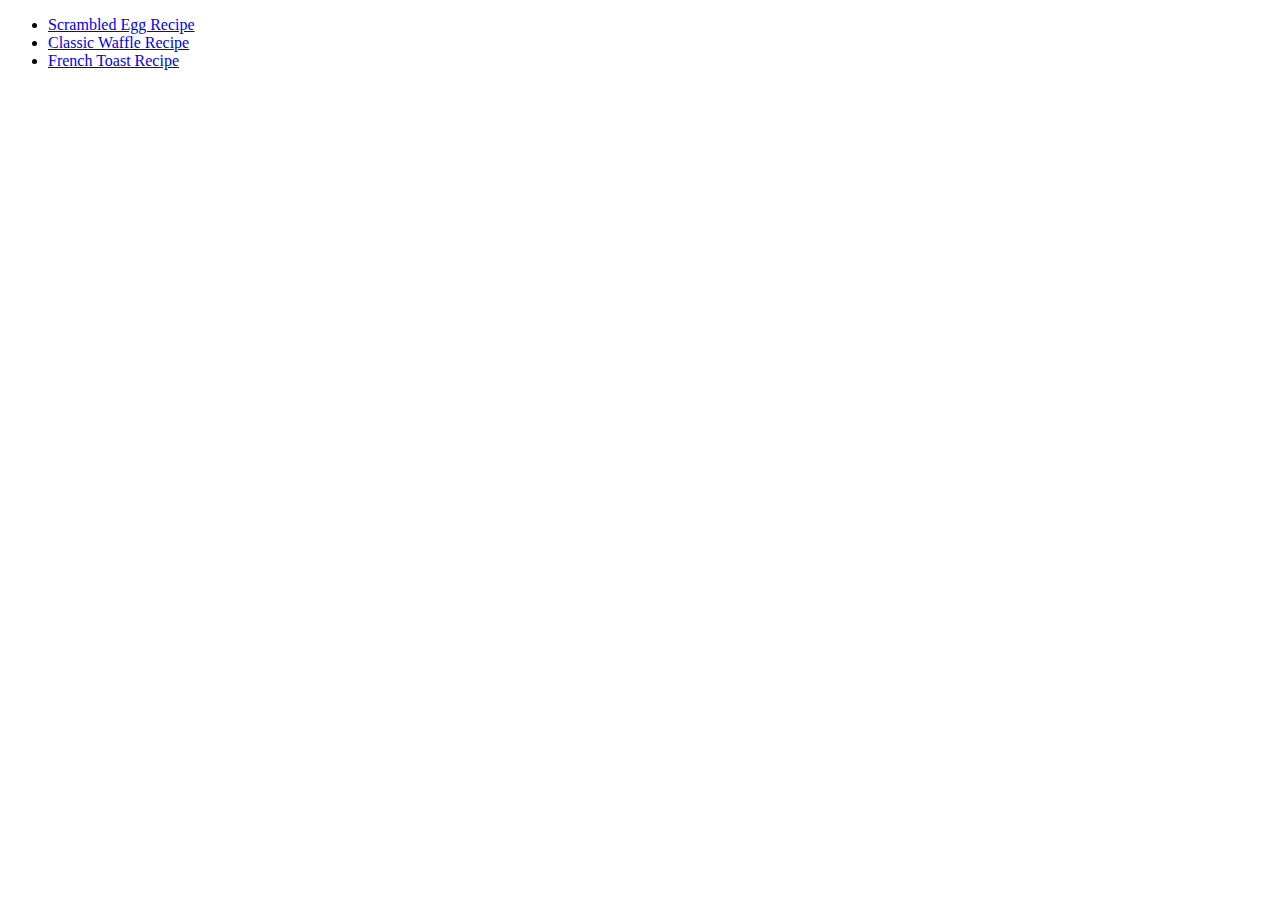
==== index.html @ a5b1dd6a "update index page" ====
<!DOCTYPE html>
<html lang="en">
<head>
    <meta charset="UTF-8">
    <meta http-equiv="X-UA-Compatible" content="IE=edge">
    <meta name="viewport" content="width=device-width, initial-scale=1.0">
    <title>Document</title>
</head>
<body>
    <ul>
        <li><a href="recipes/scrambled egg.html">Scrambled Egg Recipe</a></li>
        <li><a href="recipes/classic waffles.html">Classic Waffle Recipe</a></li>
        <li><a href="recipes/french toast.html">French Toast Recipe</a></li>
    </ul>
    

    
</body>
</html>
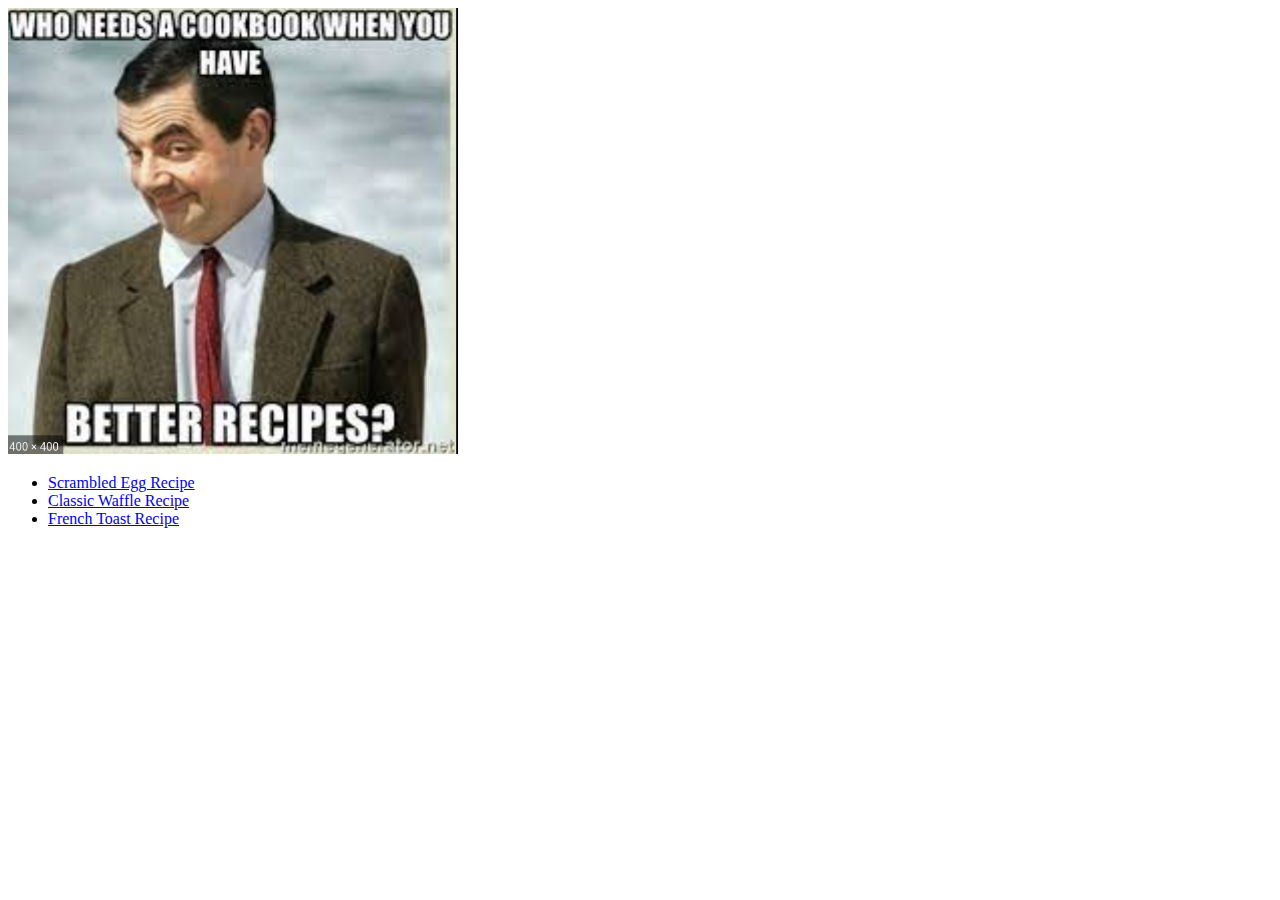
==== commit 8bdc4ffe: "Add cover page" ====
--- a/index.html
+++ b/index.html
@@ -7,6 +7,7 @@
     <title>Document</title>
 </head>
 <body>
+    <img src="recipes/images/coverpage.png" alt="Recipe cover page" width="450">
     <ul>
         <li><a href="recipes/scrambled egg.html">Scrambled Egg Recipe</a></li>
         <li><a href="recipes/classic waffles.html">Classic Waffle Recipe</a></li>
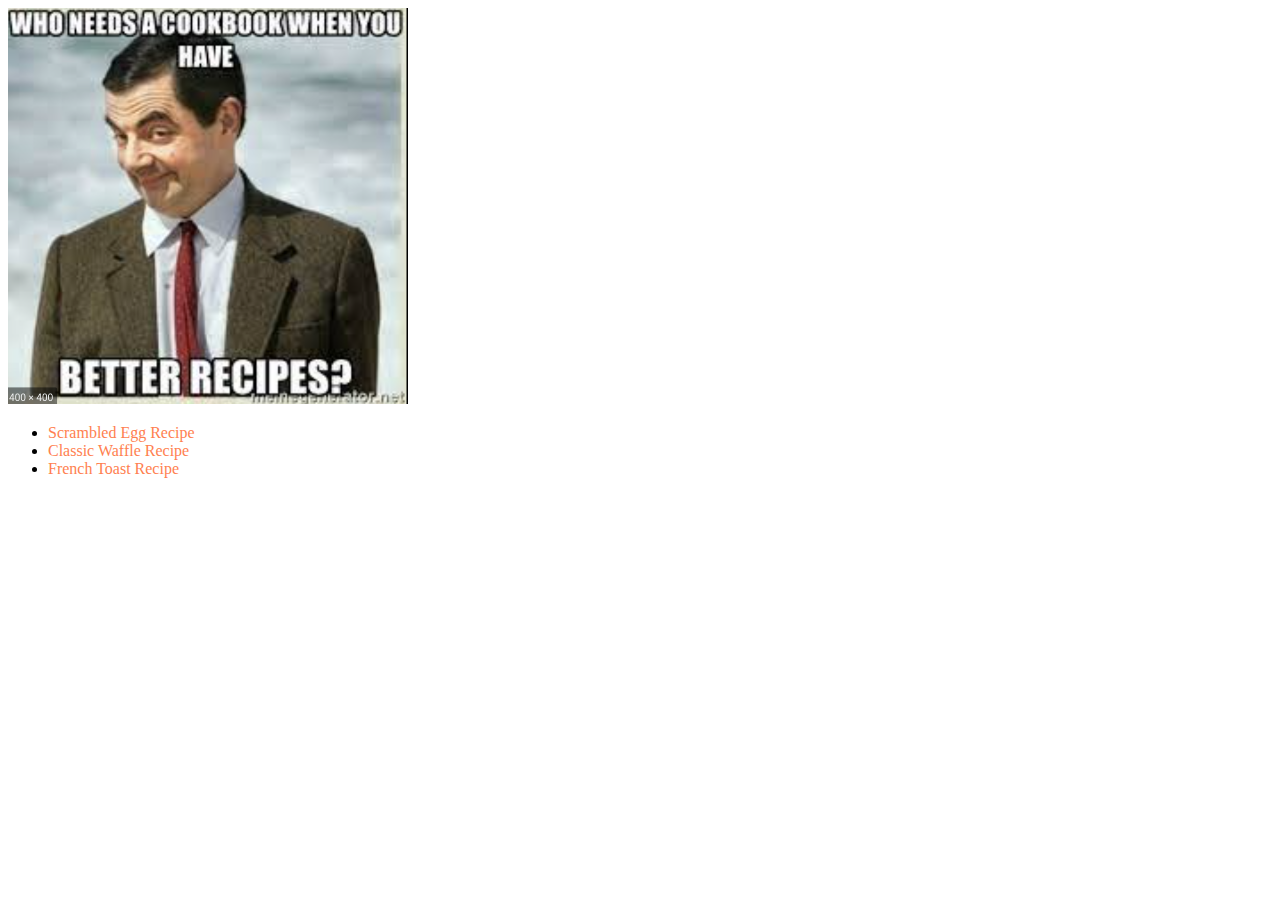
==== commit 6b596908: "Stylized recipe page" ====
--- a/index.html
+++ b/index.html
@@ -1,17 +1,18 @@
 <!DOCTYPE html>
 <html lang="en">
 <head>
+    <link rel="stylesheet" href="style.css">
     <meta charset="UTF-8">
     <meta http-equiv="X-UA-Compatible" content="IE=edge">
     <meta name="viewport" content="width=device-width, initial-scale=1.0">
     <title>Document</title>
 </head>
 <body>
-    <img src="recipes/images/coverpage.png" alt="Recipe cover page" width="450">
+    <img  src="recipes/images/coverpage.png" class="image" alt="Recipe cover page">
     <ul>
-        <li><a href="recipes/scrambled egg.html">Scrambled Egg Recipe</a></li>
-        <li><a href="recipes/classic waffles.html">Classic Waffle Recipe</a></li>
-        <li><a href="recipes/french toast.html">French Toast Recipe</a></li>
+        <li><a class="link text" href="recipes/scrambled egg.html">Scrambled Egg Recipe</a></li>
+        <li><a class="link text" href="recipes/classic waffles.html">Classic Waffle Recipe</a></li>
+        <li><a class="link text" href="recipes/french toast.html">French Toast Recipe</a></li>
     </ul>
     
 
--- a/style.css
+++ b/style.css
@@ -0,0 +1,10 @@
+.image{
+    width: 400px;
+    height: auto;
+    align-self: center;
+}
+.link{
+    color: coral;
+    text-align: center;
+    text-decoration: none;
+}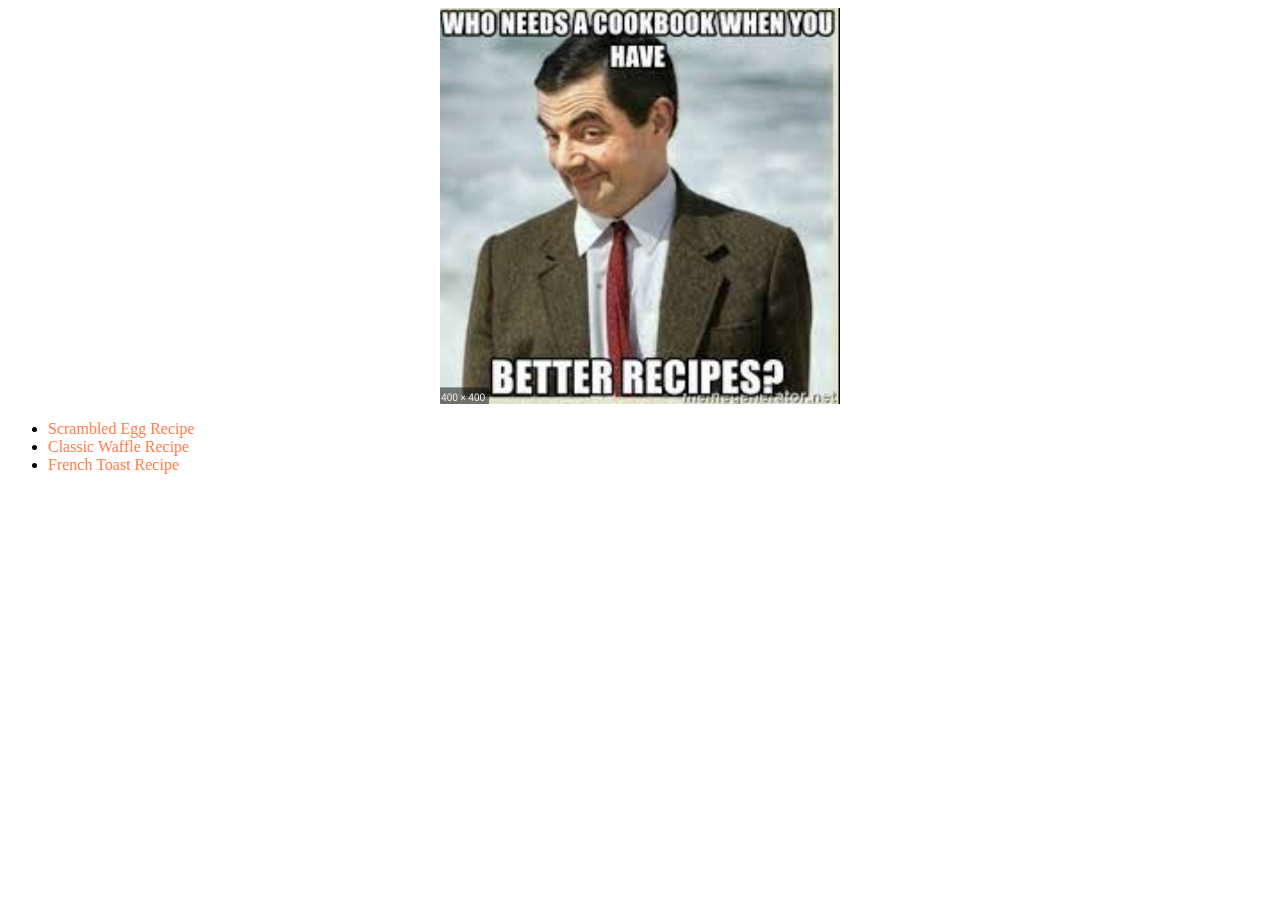
==== commit 50124a4b: "Edit landing page" ====
--- a/index.html
+++ b/index.html
@@ -6,6 +6,7 @@
     <meta http-equiv="X-UA-Compatible" content="IE=edge">
     <meta name="viewport" content="width=device-width, initial-scale=1.0">
     <title>Document</title>
+    <link rel="stylesheet" href="style.css">
 </head>
 <body>
     <img  src="recipes/images/coverpage.png" class="image" alt="Recipe cover page">
--- a/style.css
+++ b/style.css
@@ -1,5 +1,8 @@
 .image{
     width: 400px;
+    display: block;
+    margin-left: auto;
+    margin-right: auto;
     height: auto;
     align-self: center;
 }
@@ -7,4 +10,4 @@
     color: coral;
     text-align: center;
     text-decoration: none;
-}+}
--- a/style.css
+++ b/style.css
@@ -1,5 +1,8 @@
 .image{
     width: 400px;
+    display: block;
+    margin-left: auto;
+    margin-right: auto;
     height: auto;
     align-self: center;
 }
@@ -7,4 +10,4 @@
     color: coral;
     text-align: center;
     text-decoration: none;
-}+}
